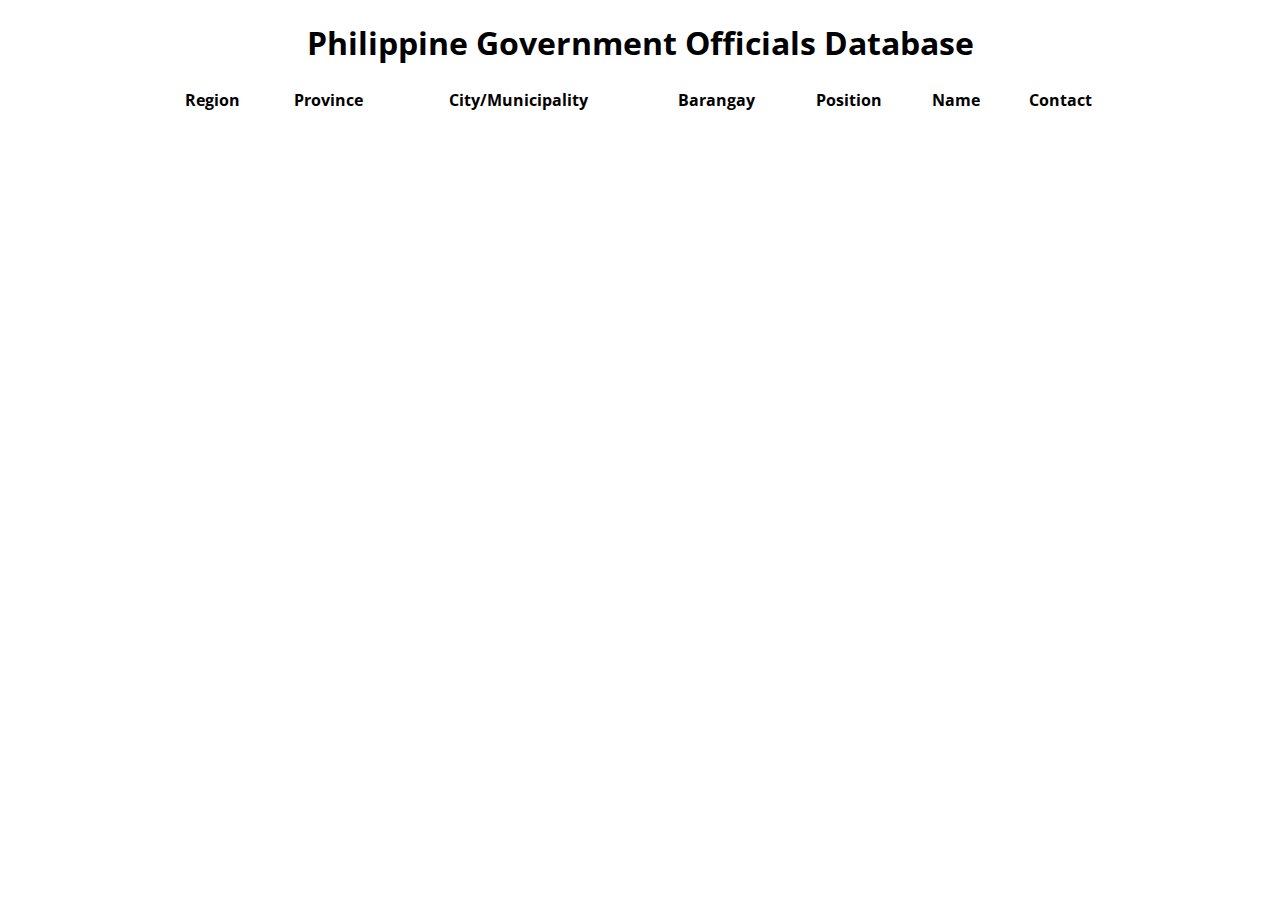
==== backup.html @ e2984252 "Create backup.html" ====
<!DOCTYPE html>
<html lang="en">

<head>
  <meta charset="UTF-8">
  <title>Philippine Government Officials Database</title>
  <link href='https://fonts.googleapis.com/css?family=Open+Sans' rel='stylesheet'>
  <link rel="stylesheet" type="text/css" href="https://cdn.datatables.net/1.10.25/css/jquery.dataTables.css">
  <script type="text/javascript" charset="utf8" src="https://code.jquery.com/jquery-3.6.0.min.js"></script>
  <script type="text/javascript" charset="utf8" src="https://cdn.datatables.net/1.10.25/js/jquery.dataTables.js"></script>
  <style>
    body {
      font-family: 'Open Sans', sans-serif;
    }

    .container {
      max-width: 960px;
      margin: 0 auto;
    }

    h1 {
      text-align: center;
    }
  </style>
</head>

<body>
  <div class="container">
    <h1>Philippine Government Officials Database</h1>
    <table id="lgulist" class="display" style="width:100%">
      <thead>
        <tr>
          <th>Region</th>
          <th>Province</th>
          <th>City/Municipality</th>
          <th>Barangay</th>
          <th>Position</th>
          <th>Name</th>
          <th>Contact</th>
        </tr>
      </thead>
    </table>
  </div>

  <script>
    $(document).ready(function() {
      $.getJSON('lgu.json', function(data) {
        $('#lgulist').DataTable({
          "data": data,
          "columns": [
            { "data": "region" },
            { "data": "province" },
            { "data": "citymun" },
            { "data": "barangay" },
            { "data": "position" },
            { "data": "name" },
            { "data": "contact" }
          ]
        });
      });
    });
  </script>
</body>

</html>
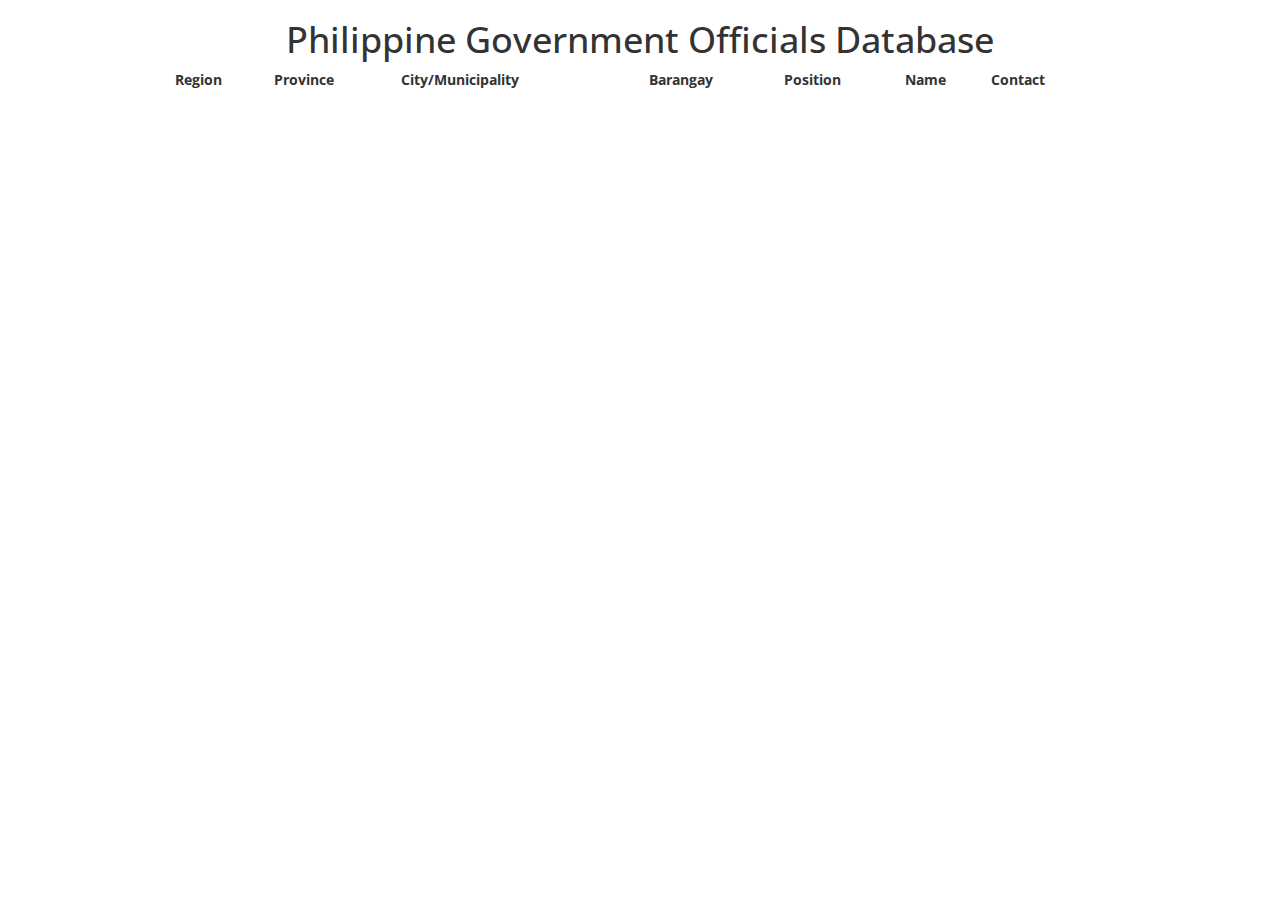
==== commit 1e4c2dd7: "Update backup.html" ====
--- a/backup.html
+++ b/backup.html
@@ -5,7 +5,9 @@
   <meta charset="UTF-8">
   <title>Philippine Government Officials Database</title>
   <link href='https://fonts.googleapis.com/css?family=Open+Sans' rel='stylesheet'>
-  <link rel="stylesheet" type="text/css" href="https://cdn.datatables.net/1.10.25/css/jquery.dataTables.css">
+  <link rel="stylesheet" type="text/css" href="https://maxcdn.bootstrapcdn.com/bootstrap/3.3.7/css/bootstrap.min.css">
+  <link rel="stylesheet" type="text/css" href="https://cdn.datatables.net/1.13.4/css/dataTables.bootstrap.min.css">
+
   <script type="text/javascript" charset="utf8" src="https://code.jquery.com/jquery-3.6.0.min.js"></script>
   <script type="text/javascript" charset="utf8" src="https://cdn.datatables.net/1.10.25/js/jquery.dataTables.js"></script>
   <style>
